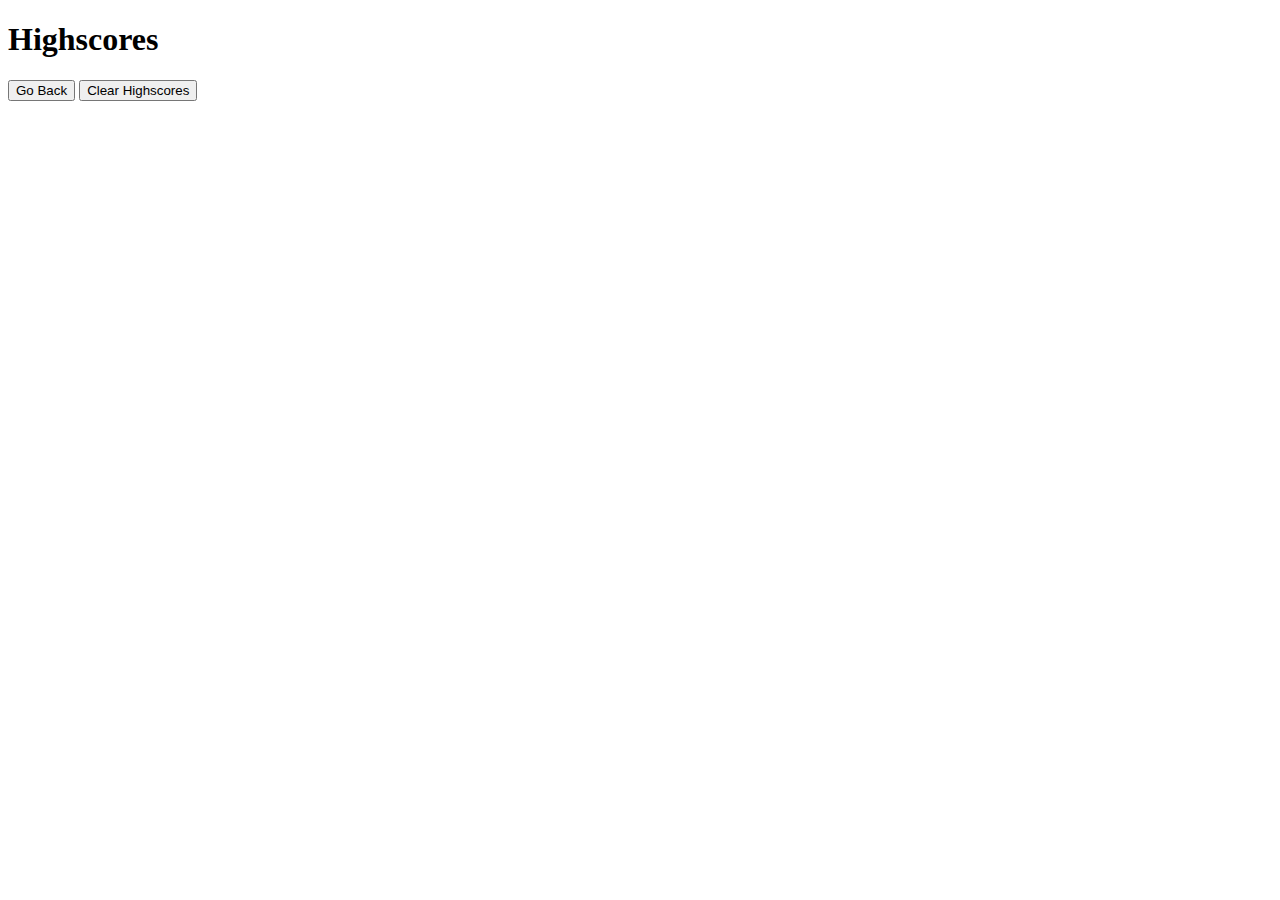
==== highScores.html @ a42ae913 "Adding files" ====
<!DOCTYPE html>
<html lang="en">

<head>
    <meta charset="UTF-8">
    <meta http-equiv="X-UA-Compatible" content="IE=edge">
    <meta name="viewport" content="width=device-width, initial-scale=1.0">
    <title>Document</title>
</head>

<body>

    <h1>Highscores</h1>
    <div class = "results"></div>
    <button class = "back">Go Back</button>
    <button class = "clear">Clear Highscores</button>

    <script src="./assets/js/highScores.js"></script>
</body>

</html>
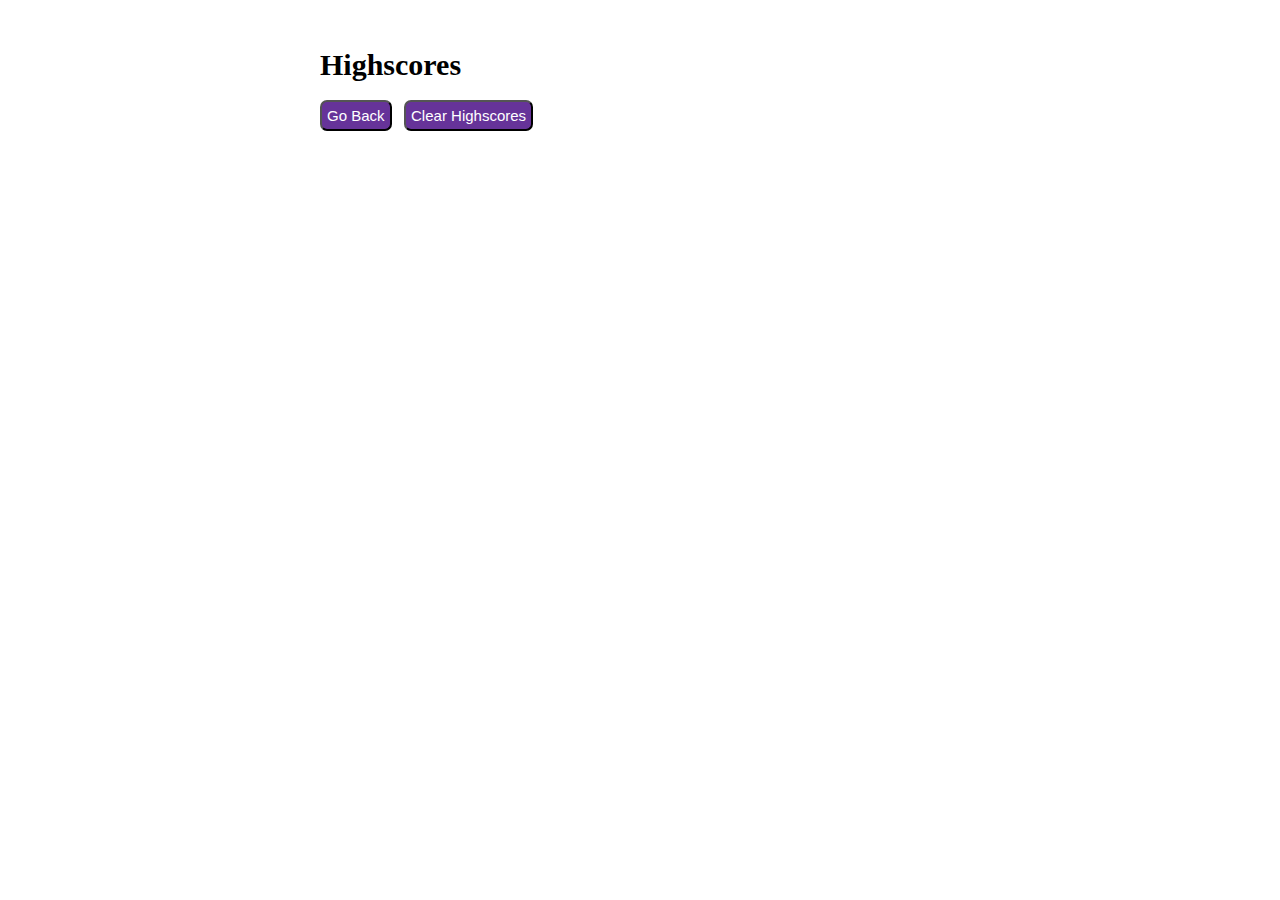
==== commit facb08ae: "Updating CSS and tweaking files" ====
--- a/highScores.html
+++ b/highScores.html
@@ -5,7 +5,9 @@
     <meta charset="UTF-8">
     <meta http-equiv="X-UA-Compatible" content="IE=edge">
     <meta name="viewport" content="width=device-width, initial-scale=1.0">
-    <title>Document</title>
+    <title>Highscores</title>
+    <link rel="stylesheet" href="./assets/css/reset.css" />
+    <link rel="stylesheet" href="./assets/css/highScores.css" />
 </head>
 
 <body>
--- a/assets/css/highScores.css
+++ b/assets/css/highScores.css
@@ -0,0 +1,39 @@
+/* ALL */
+
+html {
+    font-size: 10px;
+}
+
+body {
+    margin: auto;
+    margin-top: 4rem;
+    width: 50%;
+    text-align: left;
+}
+
+h1 {
+    font-weight: bold;
+    font-size: 3rem;
+    padding: 1rem;
+    padding-left: 0;
+}
+
+/* RESULTS SECTION */
+
+.results p {
+    font-weight: bold;
+    font-size: 1.5rem;
+    padding: 5px;
+    background-color: #e1d3ec;
+    border: 2 px solid rebeccapurple;
+}
+
+button {
+    font-size: 1.5rem;
+    color: white;
+    background-color: rebeccapurple;
+    border-radius: 7px;
+    margin: 1rem;
+    margin-left: 0;
+    padding: 0.5rem;
+  }